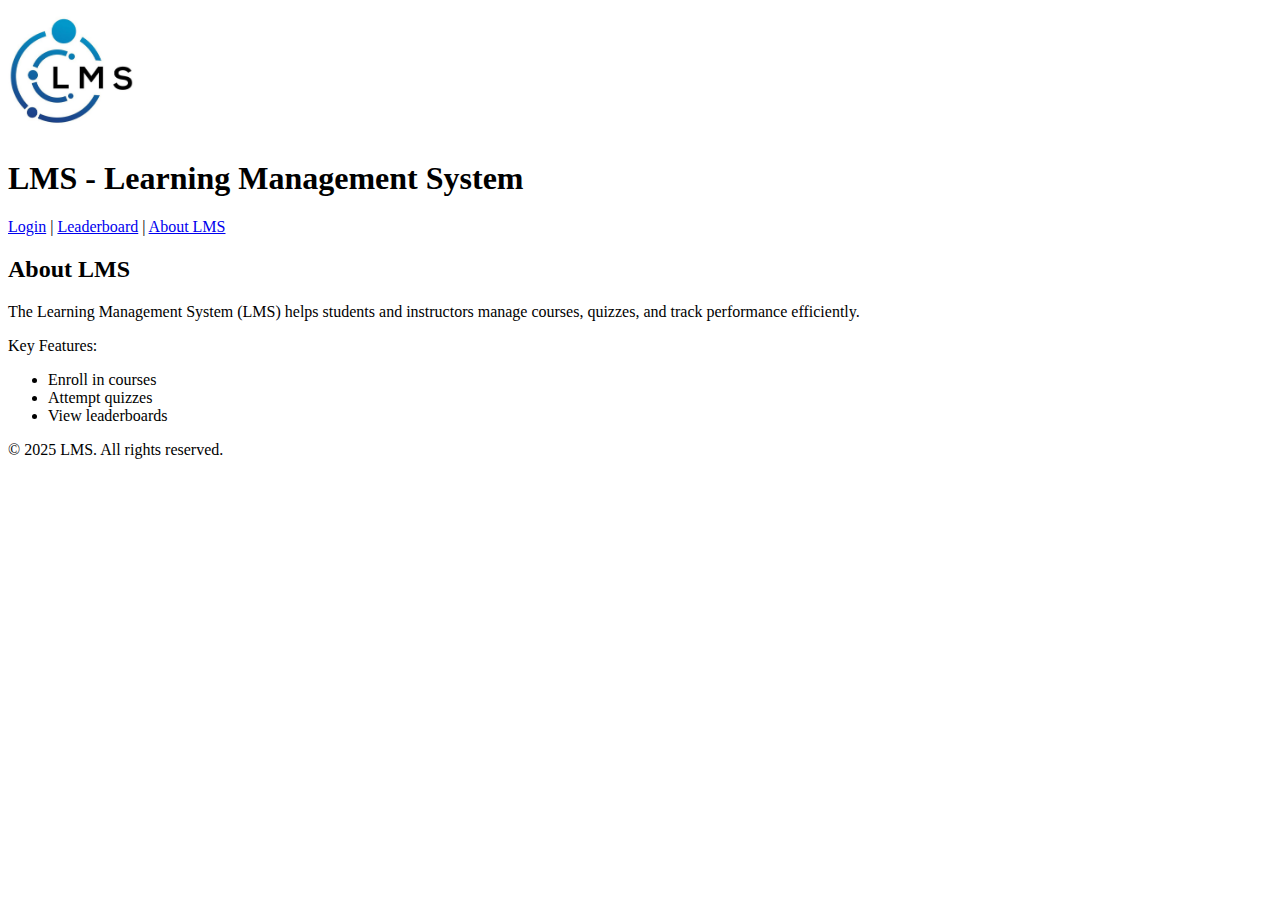
==== index.html @ d07d447e "finish index.html" ====
<!DOCTYPE html>
<html>
    <head>
        <title>LMS Homepage</title>
        <img src = "logo.jpg" alt = "LMS logo" width = "10%">

    </head>
    <body>
        <div>
            <h1>LMS - Learning Management System</h1>
            <p><a href = "login.html">Login</a> | <a href = "leaderboard.html">Leaderboard</a> | <a href = "#about_lms">About LMS</a></p>
        </div>
        <div>
            <h2 id = "about_lms">About LMS</h2>
            <p>The Learning Management System (LMS) helps students and instructors manage courses, quizzes, and track performance efficiently.</p>
            <p>
                Key Features:
            </p>
            <ul>
                <li>Enroll in courses</li>
                <li>Attempt quizzes</li>
                <li>View leaderboards</li>
            </ul>
        </div>
        <div>
            <p>&copy; 2025 LMS. All rights reserved.</p>
        </div>


    </body>
</html>
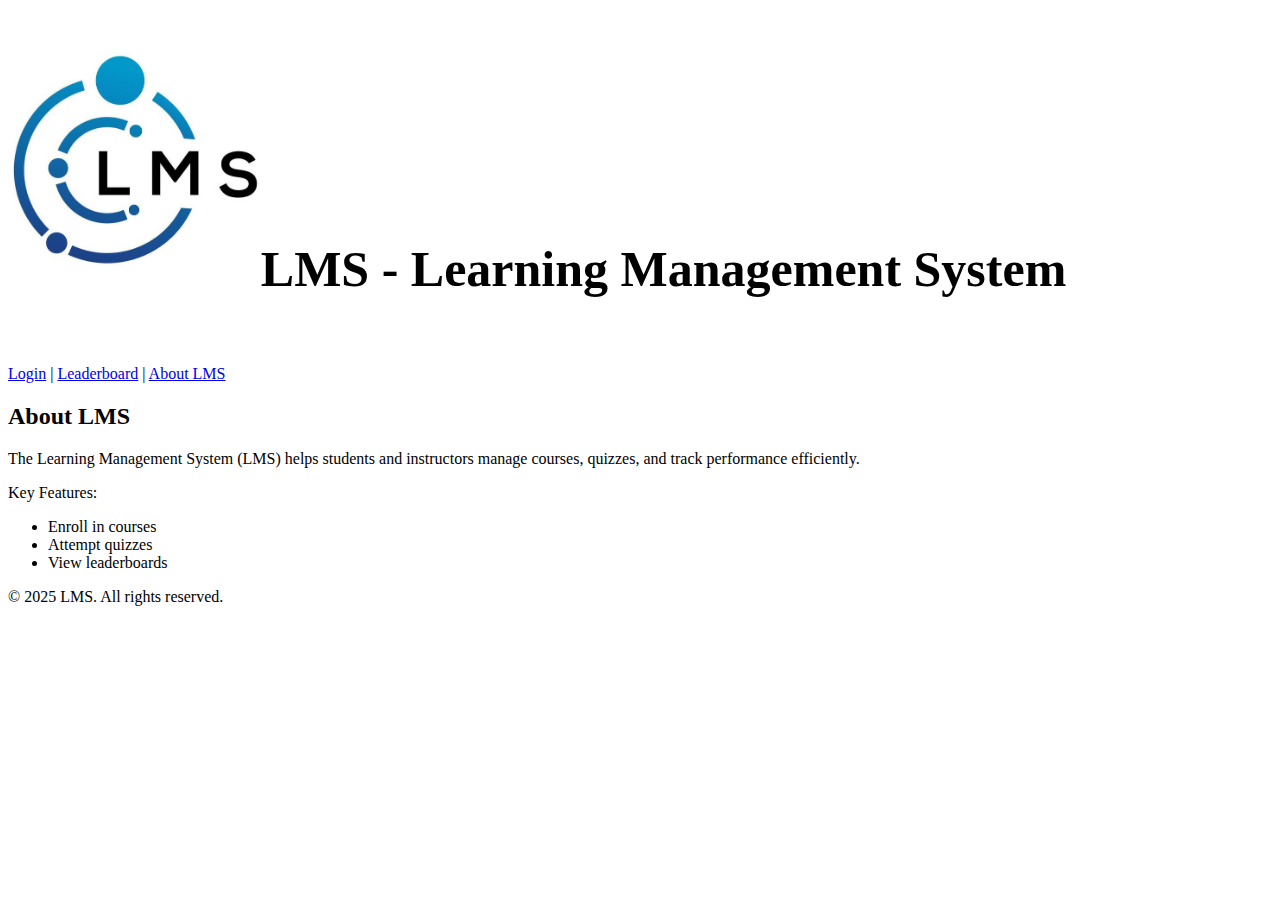
==== commit d750e234: "aligned Logo+title to better match Assigment Instructions" ====
--- a/index.html
+++ b/index.html
@@ -2,16 +2,17 @@
 <html>
     <head>
         <title>LMS Homepage</title>
-        <img src = "logo.jpg" alt = "LMS logo" width = "10%">
-
+        <h1 style = "font-size: 50px;"> 
+            <img src = "logo.jpg" alt = "LMS logo" width = "20%">LMS - Learning Management System</td>
+        </h1>
     </head>
+    <br>
     <body>
         <div>
-            <h1>LMS - Learning Management System</h1>
             <p><a href = "login.html">Login</a> | <a href = "leaderboard.html">Leaderboard</a> | <a href = "#about_lms">About LMS</a></p>
         </div>
-        <div>
-            <h2 id = "about_lms">About LMS</h2>
+        <main id = "about-lms">
+            <h2>About LMS</h2>
             <p>The Learning Management System (LMS) helps students and instructors manage courses, quizzes, and track performance efficiently.</p>
             <p>
                 Key Features:
@@ -21,11 +22,9 @@
                 <li>Attempt quizzes</li>
                 <li>View leaderboards</li>
             </ul>
-        </div>
-        <div>
+        </main>
+        <footer>
             <p>&copy; 2025 LMS. All rights reserved.</p>
-        </div>
-
-
+        </footer>
     </body>
 </html>
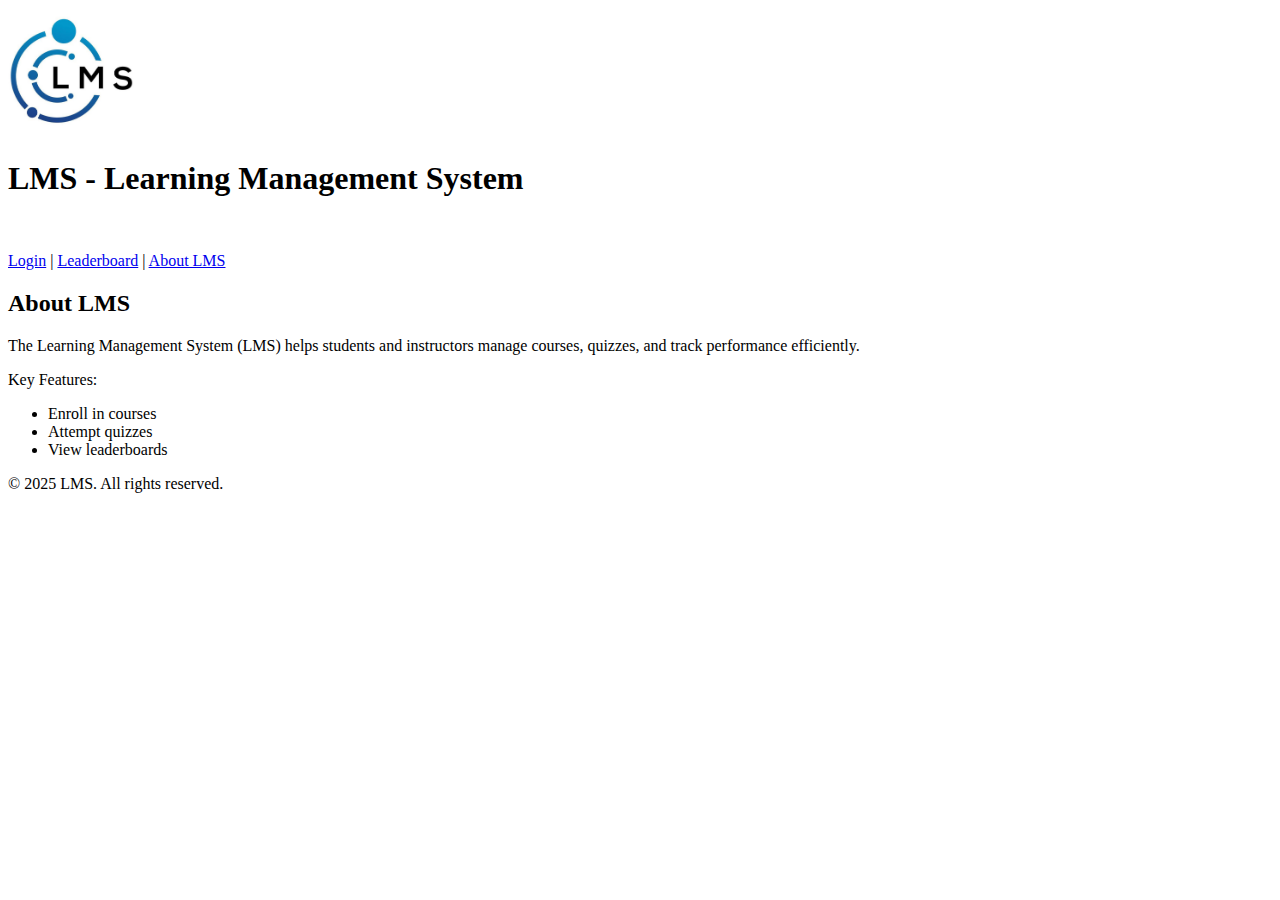
==== commit cb15d6b3: "modified the header to match the output provided" ====
--- a/index.html
+++ b/index.html
@@ -1,10 +1,9 @@
 <!DOCTYPE html>
 <html>
     <head>
-        <title>LMS Homepage</title>
-        <h1 style = "font-size: 50px;"> 
-            <img src = "logo.jpg" alt = "LMS logo" width = "20%">LMS - Learning Management System</td>
-        </h1>
+        <title>Login - LMS</title>
+        <img src = "logo.jpg" alt = "LMS logo" width = "10%">
+        <h1>LMS - Learning Management System</h1>
     </head>
     <br>
     <body>
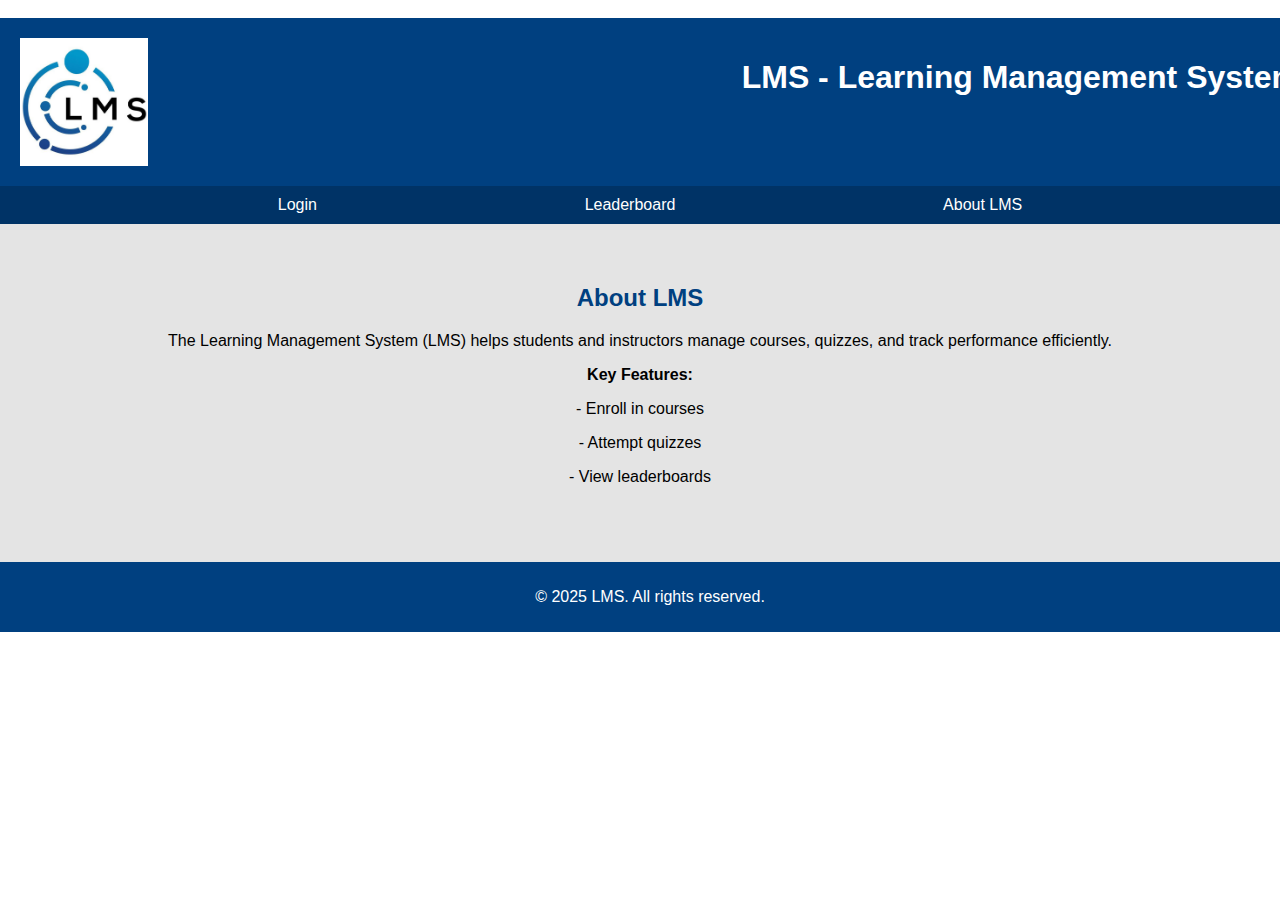
==== commit d42e5b40: "finished styling for course_view, index, login" ====
--- a/index.html
+++ b/index.html
@@ -1,26 +1,30 @@
 <!DOCTYPE html>
 <html>
     <head>
-        <title>Login - LMS</title>
-        <img src = "logo.jpg" alt = "LMS logo" width = "10%">
-        <h1>LMS - Learning Management System</h1>
+        <link href="styles.css" type="text/css" rel="stylesheet" />
+        <title>About LMS</title>
     </head>
     <br>
     <body>
-        <div>
-            <p><a href = "login.html">Login</a> | <a href = "leaderboard.html">Leaderboard</a> | <a href = "#about_lms">About LMS</a></p>
+        <header>
+            <img src = "logo.jpg" alt = "LMS logo" width = "10%">
+            <h1>LMS - Learning Management System</h1>
+        </header>
+        <div class = "navigation">
+            <a href = "login.html">Login</a>
+            <a href = "leaderboard.html">Leaderboard</a>
+            <a href = "#about_lms">About LMS</a>
         </div>
-        <main id = "about-lms">
-            <h2>About LMS</h2>
-            <p>The Learning Management System (LMS) helps students and instructors manage courses, quizzes, and track performance efficiently.</p>
-            <p>
-                Key Features:
-            </p>
-            <ul>
-                <li>Enroll in courses</li>
-                <li>Attempt quizzes</li>
-                <li>View leaderboards</li>
-            </ul>
+        <main>
+            <div id = "about_lms">
+                <h2>About LMS</h2>
+                <p>The Learning Management System (LMS) helps students and instructors manage courses, quizzes, and track performance efficiently.</p>
+                <p><b>Key Features:</b></p>
+                <p>- Enroll in courses</p>
+                <p>- Attempt quizzes</p>
+                <p>- View leaderboards</p>
+                </ul>
+            </div>
         </main>
         <footer>
             <p>&copy; 2025 LMS. All rights reserved.</p>
--- a/styles.css
+++ b/styles.css
@@ -0,0 +1,143 @@
+body {
+    font-family: Arial, Helvetica, sans-serif;
+    margin: 0;
+    padding: 0;
+}
+
+header {
+    display: flex;
+    width: 100%;
+    background-color: #004080;
+    justify-content: space-between;
+    padding: 20px;
+    margin: 0;
+
+}
+
+header h1 {
+    color: #ffffff;
+}
+
+.navigation {
+    display: flex;
+    width: 100%;
+    background-color: #003366;
+    justify-content: space-evenly;
+    padding: 10px;
+
+}
+
+.navigation a {
+    text-decoration: none;
+    color:#ffffff;
+}
+
+.navigation a:hover{
+    text-decoration: underline;
+}
+
+#about_lms {
+    text-align: center;
+    padding: 20px;
+    margin: 20px;
+}
+
+main {
+    background-color: #e4e4e4;
+    text-align: center;
+    padding: 20px;
+}
+
+.login {
+    display: flex;
+    background-color: #d4d4d4;
+    flex-direction: column;
+    text-align: center;
+    justify-content: center;
+    padding: 30px;
+    margin-left: 150px;
+    margin-right: 150px;
+    border-radius: 30px;
+    box-shadow: 3px 3px 5px 5px #cccccc;
+}
+
+.login input {
+    margin-left: 125px;
+    margin-right: 125px;
+    background-color: lightyellow;
+    padding: 10px;
+    border-radius: 5px;
+    border-color: darkgrey;
+    border-width: 3px;
+}
+
+.button {
+    color: #ffffff;
+    background-color: #008000;
+    padding: 10px;
+    border-radius: 5px;
+    border-width: 0px;
+}
+
+.button:hover {
+    background-color: #006600;
+}
+
+main h2 {
+    color: #004080;
+    margin-top: 0;
+}
+
+form a {
+    color: #004080;
+    text-decoration: none;
+}
+
+select {
+    background-color: lightyellow;
+    border-radius: 5px;
+    padding: 5px;
+}
+
+td {
+    background-color: #e6f2ff;
+    box-shadow: 3px 3px 5px 5px #cccccc;
+    padding: 20px;
+    margin: 15px;
+    border-radius: 10px;
+}
+
+td .accept {
+    background-color: #4caf50;
+    color: #ffffff;
+    padding: 5px;
+    border-width: 0;
+    border-radius: 5px;
+}
+
+td .decline {
+    background-color: #d32f2f;
+    color: #ffffff;
+    padding: 5px;
+    border-width: 0;
+    border-radius: 5px;
+}
+
+td button:hover {
+    background-color: #265e28;
+}
+
+td .decline:hover {
+    background-color: #821b1b;
+}
+
+footer {
+    width: 100%;
+    background-color: #004080;
+    padding: 10px;
+    text-align: center;
+}
+
+footer p {
+    color: #ffffff;
+}
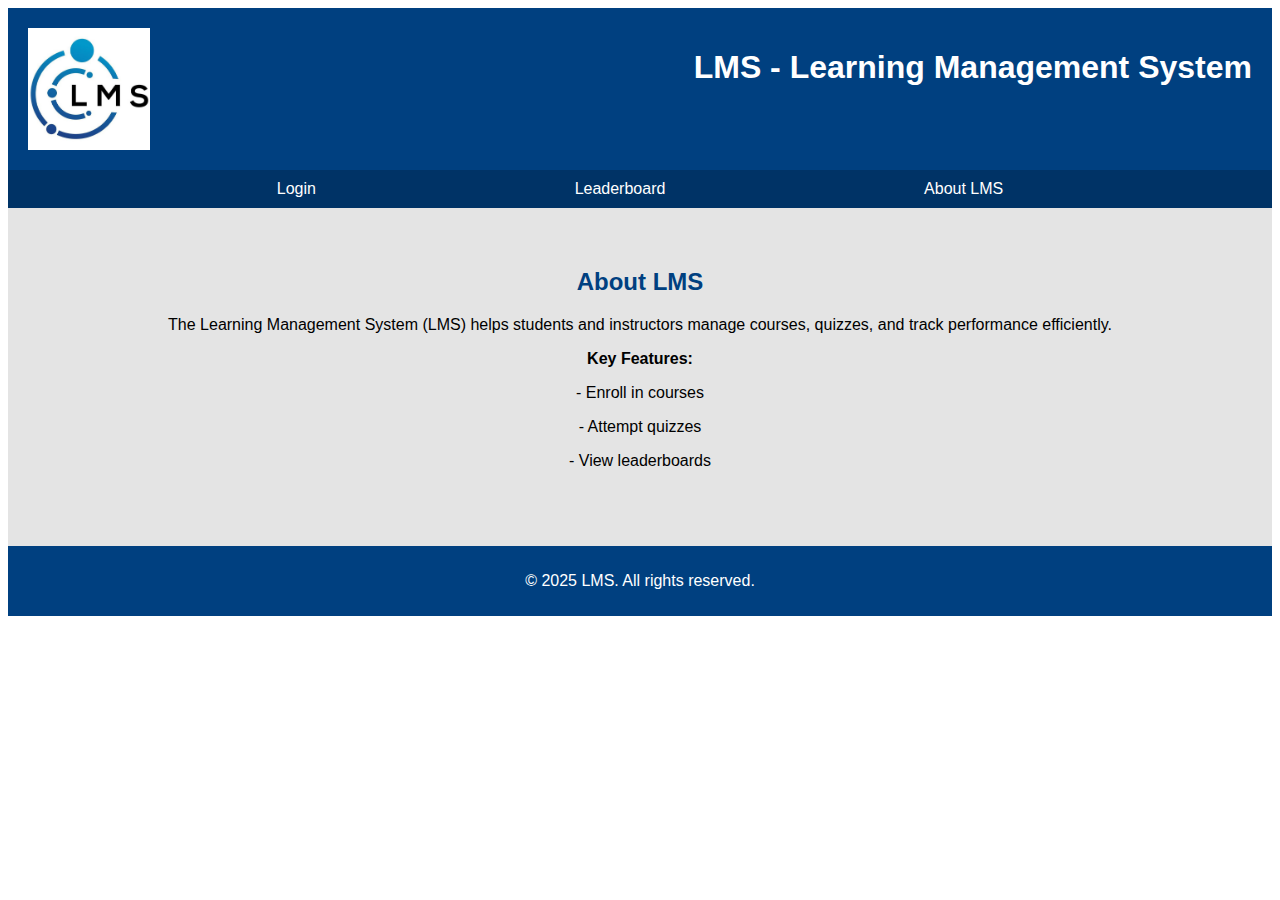
==== commit 48d63d49: "small edit" ====
--- a/index.html
+++ b/index.html
@@ -4,7 +4,6 @@
         <link href="styles.css" type="text/css" rel="stylesheet" />
         <title>About LMS</title>
     </head>
-    <br>
     <body>
         <header>
             <img src = "logo.jpg" alt = "LMS logo" width = "10%">
--- a/styles.css
+++ b/styles.css
@@ -1,12 +1,11 @@
 body {
     font-family: Arial, Helvetica, sans-serif;
-    margin: 0;
-    padding: 0;
+
 }
 
 header {
     display: flex;
-    width: 100%;
+    max-width: 100%;
     background-color: #004080;
     justify-content: space-between;
     padding: 20px;
@@ -20,11 +19,10 @@
 
 .navigation {
     display: flex;
-    width: 100%;
     background-color: #003366;
     justify-content: space-evenly;
     padding: 10px;
-
+    max-width: 100%;
 }
 
 .navigation a {
@@ -46,6 +44,7 @@
     background-color: #e4e4e4;
     text-align: center;
     padding: 20px;
+    max-width: 100%
 }
 
 .login {
@@ -132,7 +131,7 @@
 }
 
 footer {
-    width: 100%;
+    max-width: 100%;
     background-color: #004080;
     padding: 10px;
     text-align: center;
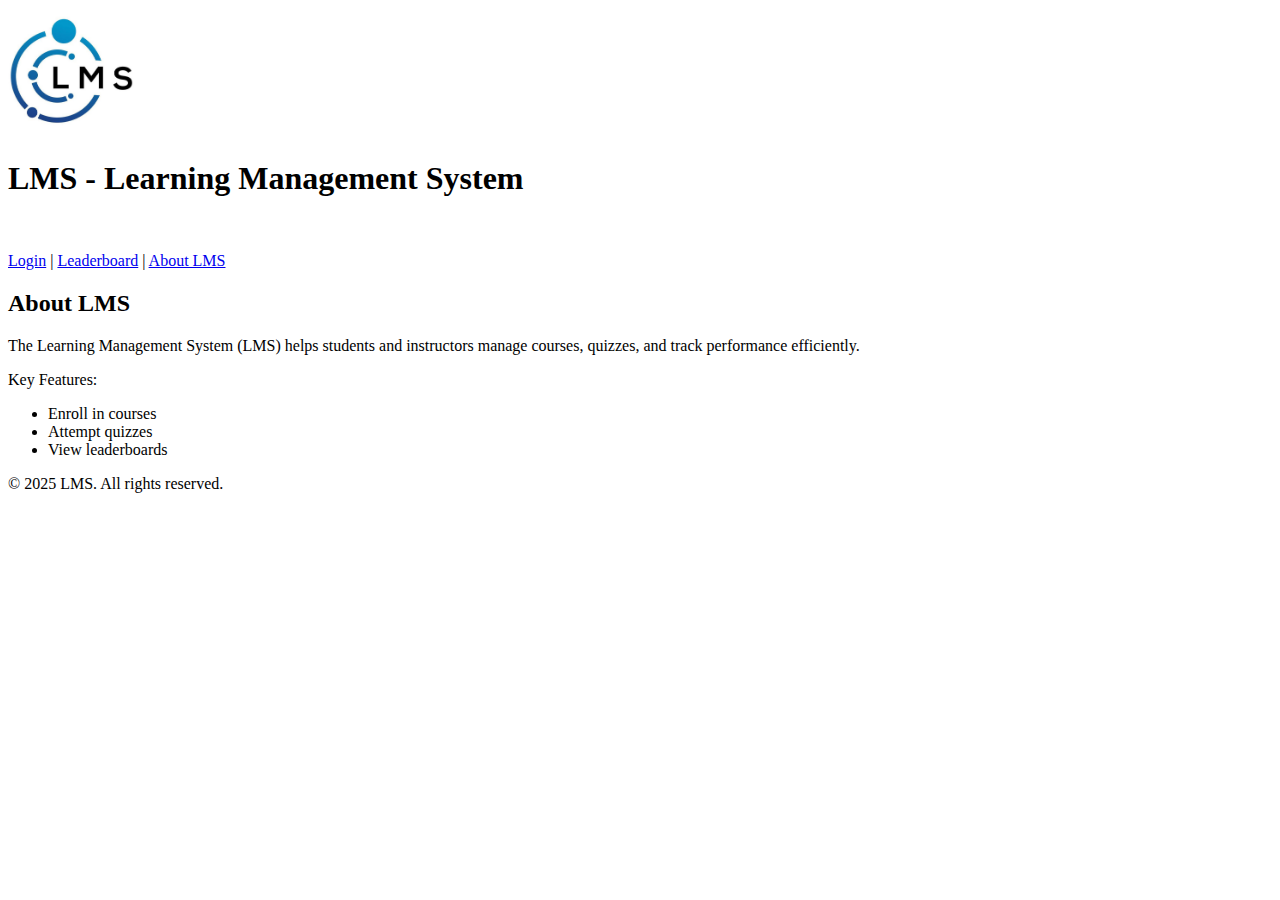
==== commit 252dff9f: "added UCIDs" ====
--- a/index.html
+++ b/index.html
@@ -1,29 +1,31 @@
+<!--
+Arol NOKAM - 30174353
+Harold KIM - 30215645
+-->
+
 <!DOCTYPE html>
 <html>
     <head>
-        <link href="styles.css" type="text/css" rel="stylesheet" />
-        <title>About LMS</title>
+        <title>Login - LMS</title>
+        <img src = "logo.jpg" alt = "LMS logo" width = "10%">
+        <h1>LMS - Learning Management System</h1>
     </head>
+    <br>
     <body>
-        <header>
-            <img src = "logo.jpg" alt = "LMS logo" width = "10%">
-            <h1>LMS - Learning Management System</h1>
-        </header>
-        <div class = "navigation">
-            <a href = "login.html">Login</a>
-            <a href = "leaderboard.html">Leaderboard</a>
-            <a href = "#about_lms">About LMS</a>
+        <div>
+            <p><a href = "login.html">Login</a> | <a href = "leaderboard.html">Leaderboard</a> | <a href = "#about_lms">About LMS</a></p>
         </div>
-        <main>
-            <div id = "about_lms">
-                <h2>About LMS</h2>
-                <p>The Learning Management System (LMS) helps students and instructors manage courses, quizzes, and track performance efficiently.</p>
-                <p><b>Key Features:</b></p>
-                <p>- Enroll in courses</p>
-                <p>- Attempt quizzes</p>
-                <p>- View leaderboards</p>
-                </ul>
-            </div>
+        <main id = "about-lms">
+            <h2>About LMS</h2>
+            <p>The Learning Management System (LMS) helps students and instructors manage courses, quizzes, and track performance efficiently.</p>
+            <p>
+                Key Features:
+            </p>
+            <ul>
+                <li>Enroll in courses</li>
+                <li>Attempt quizzes</li>
+                <li>View leaderboards</li>
+            </ul>
         </main>
         <footer>
             <p>&copy; 2025 LMS. All rights reserved.</p>
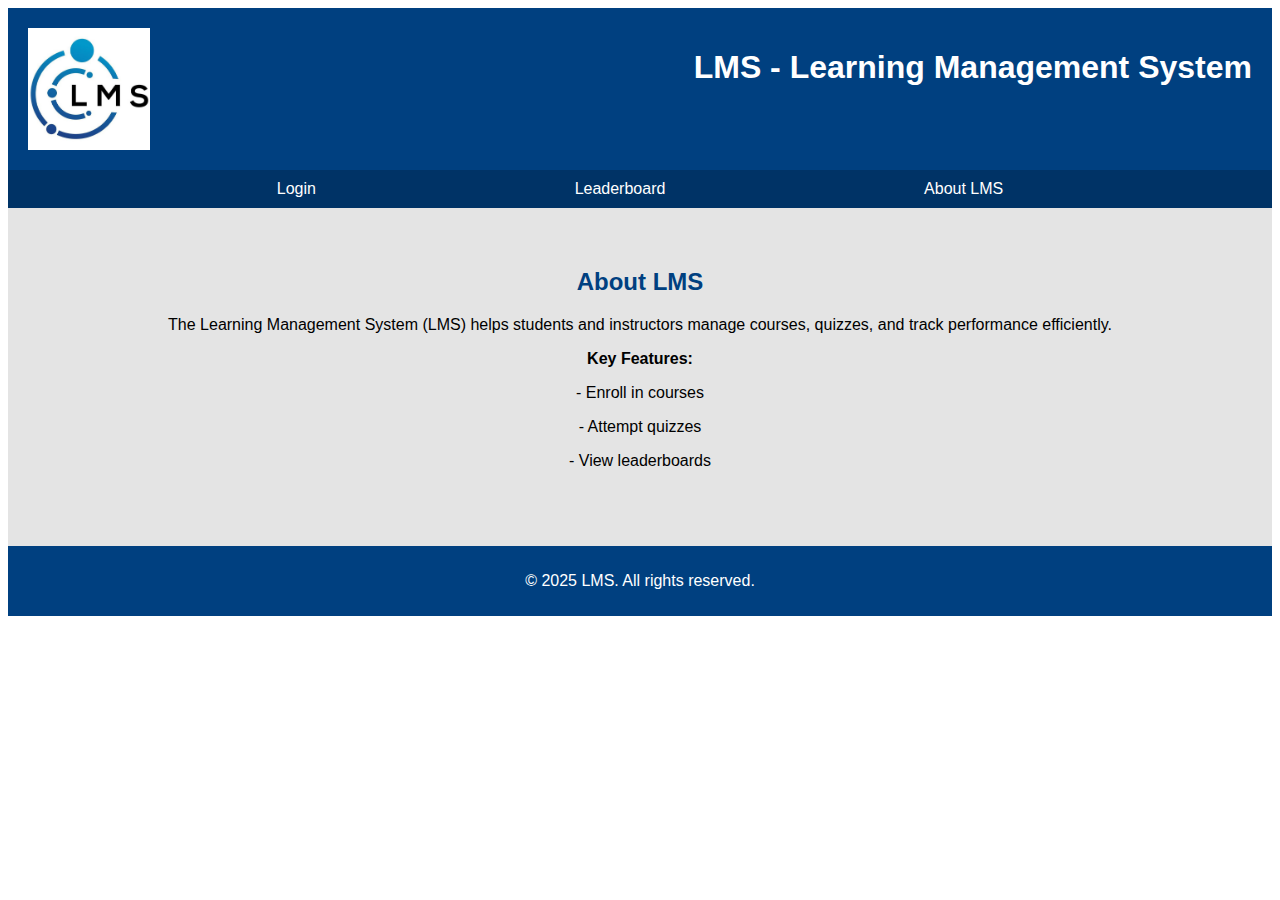
==== commit 9ccf3710: "Merge branch 'main' of https://github.com/Haroldmin1028/ENSF381-assignment01" ====
--- a/index.html
+++ b/index.html
@@ -6,26 +6,29 @@
 <!DOCTYPE html>
 <html>
     <head>
-        <title>Login - LMS</title>
-        <img src = "logo.jpg" alt = "LMS logo" width = "10%">
-        <h1>LMS - Learning Management System</h1>
+        <link href="styles.css" type="text/css" rel="stylesheet" />
+        <title>About LMS</title>
     </head>
-    <br>
     <body>
-        <div>
-            <p><a href = "login.html">Login</a> | <a href = "leaderboard.html">Leaderboard</a> | <a href = "#about_lms">About LMS</a></p>
+        <header>
+            <img src = "logo.jpg" alt = "LMS logo" width = "10%">
+            <h1>LMS - Learning Management System</h1>
+        </header>
+        <div class = "navigation">
+            <a href = "login.html">Login</a>
+            <a href = "leaderboard.html">Leaderboard</a>
+            <a href = "#about_lms">About LMS</a>
         </div>
-        <main id = "about-lms">
-            <h2>About LMS</h2>
-            <p>The Learning Management System (LMS) helps students and instructors manage courses, quizzes, and track performance efficiently.</p>
-            <p>
-                Key Features:
-            </p>
-            <ul>
-                <li>Enroll in courses</li>
-                <li>Attempt quizzes</li>
-                <li>View leaderboards</li>
-            </ul>
+        <main>
+            <div id = "about_lms">
+                <h2>About LMS</h2>
+                <p>The Learning Management System (LMS) helps students and instructors manage courses, quizzes, and track performance efficiently.</p>
+                <p><b>Key Features:</b></p>
+                <p>- Enroll in courses</p>
+                <p>- Attempt quizzes</p>
+                <p>- View leaderboards</p>
+                </ul>
+            </div>
         </main>
         <footer>
             <p>&copy; 2025 LMS. All rights reserved.</p>
--- a/styles.css
+++ b/styles.css
@@ -0,0 +1,142 @@
+body {
+    font-family: Arial, Helvetica, sans-serif;
+
+}
+
+header {
+    display: flex;
+    max-width: 100%;
+    background-color: #004080;
+    justify-content: space-between;
+    padding: 20px;
+    margin: 0;
+
+}
+
+header h1 {
+    color: #ffffff;
+}
+
+.navigation {
+    display: flex;
+    background-color: #003366;
+    justify-content: space-evenly;
+    padding: 10px;
+    max-width: 100%;
+}
+
+.navigation a {
+    text-decoration: none;
+    color:#ffffff;
+}
+
+.navigation a:hover{
+    text-decoration: underline;
+}
+
+#about_lms {
+    text-align: center;
+    padding: 20px;
+    margin: 20px;
+}
+
+main {
+    background-color: #e4e4e4;
+    text-align: center;
+    padding: 20px;
+    max-width: 100%
+}
+
+.login {
+    display: flex;
+    background-color: #d4d4d4;
+    flex-direction: column;
+    text-align: center;
+    justify-content: center;
+    padding: 30px;
+    margin-left: 150px;
+    margin-right: 150px;
+    border-radius: 30px;
+    box-shadow: 3px 3px 5px 5px #cccccc;
+}
+
+.login input {
+    margin-left: 125px;
+    margin-right: 125px;
+    background-color: lightyellow;
+    padding: 10px;
+    border-radius: 5px;
+    border-color: darkgrey;
+    border-width: 3px;
+}
+
+.button {
+    color: #ffffff;
+    background-color: #008000;
+    padding: 10px;
+    border-radius: 5px;
+    border-width: 0px;
+}
+
+.button:hover {
+    background-color: #006600;
+}
+
+main h2 {
+    color: #004080;
+    margin-top: 0;
+}
+
+form a {
+    color: #004080;
+    text-decoration: none;
+}
+
+select {
+    background-color: lightyellow;
+    border-radius: 5px;
+    padding: 5px;
+}
+
+td {
+    background-color: #e6f2ff;
+    box-shadow: 3px 3px 5px 5px #cccccc;
+    padding: 20px;
+    margin: 15px;
+    border-radius: 10px;
+}
+
+td .accept {
+    background-color: #4caf50;
+    color: #ffffff;
+    padding: 5px;
+    border-width: 0;
+    border-radius: 5px;
+}
+
+td .decline {
+    background-color: #d32f2f;
+    color: #ffffff;
+    padding: 5px;
+    border-width: 0;
+    border-radius: 5px;
+}
+
+td button:hover {
+    background-color: #265e28;
+}
+
+td .decline:hover {
+    background-color: #821b1b;
+}
+
+footer {
+    max-width: 100%;
+    background-color: #004080;
+    padding: 10px;
+    text-align: center;
+}
+
+footer p {
+    color: #ffffff;
+}
